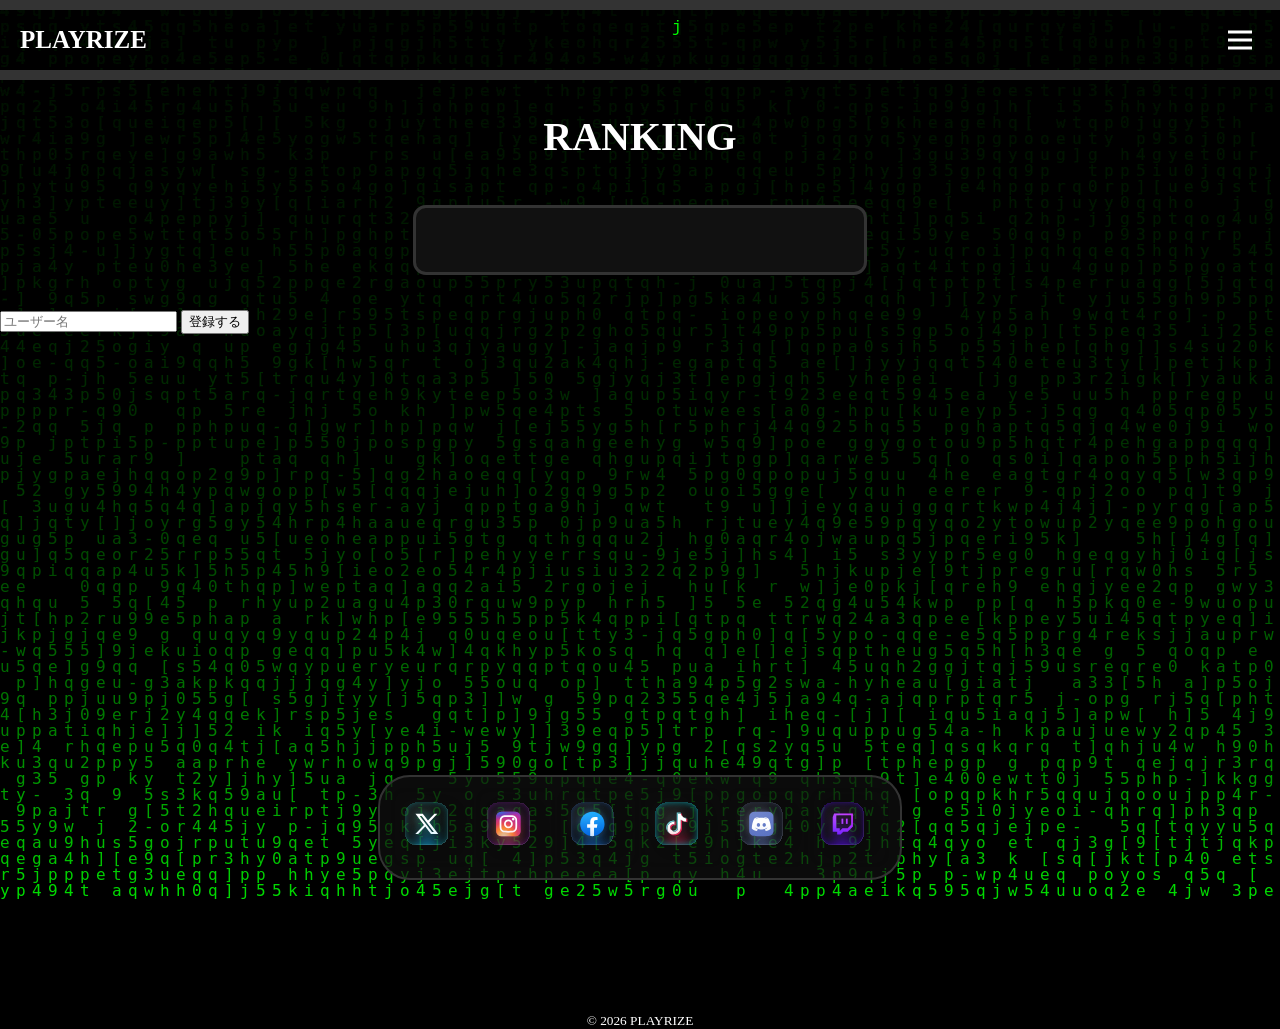
==== rk/index.html @ a0230e30 "Add files via upload" ====
<!DOCTYPE html>
<html lang="ja">
  <head>
    <meta charset="UTF-8" />
    <meta name="viewport" content="width=device-width, initial-scale=1.0" />
    <title>PLAYRIZE</title>
    <link rel="icon" href="images/logo2.png" />
    <link rel="stylesheet" href="style.css" />
    <link rel="stylesheet" href="icon.css" />
    <!-- 外部CSSファイルへのリンク -->
  </head>
  <body>
    <canvas id="matrix"></canvas>
    <hr class="header-line">
    <div class="site-header">
    <h1 class="site-title">PLAYRIZE</h1>
    <button id="btn-a" class="menu-btn">
      <span class="bar"></span>
      <span class="bar"></span>
      <span class="bar"></span>
    </button>
    </div>
    <hr class="header-line">
    
    <nav class="side-menu" id="side-menu">
    <button id="btn-b" class="menu-btn2">
      <span class="line"></span>
      <span class="line"></span>
    </button>
  <ul>
  <li><a href="#">HOME</a></li>
  <li><a href="mypage/mypage.html">MY PROFILE</a></li>
  <li><a href="#">OVERVIEW</a></li>
  <li>
    <a href="#" id="language-btn">LANGUAGE</a>
    <ul id="language-list">
      <li><button data-lang="ja">日本語</button></li>
      <li><button data-lang="en">English</button></li>
      <li><button data-lang="ko">한국어</button></li>
      <li><button data-lang="zh">中文</button></li>
      <li><button data-lang="es">Español</button></li>
      <li><button data-lang="fr">Français</button></li>
      <li><button data-lang="de">Deutsch</button></li>
      <li><button data-lang="it">Italiano</button></li>
      <li><button data-lang="pt">Português</button></li>
      <li><button data-lang="ru">Русский</button></li>
      <li><button data-lang="ar">العربية</button></li>
      <li><button data-lang="hi">हिन्दी</button></li>
      <li><button data-lang="th">ไทย</button></li>
      <li><button data-lang="vi">Tiếng Việt</button></li>
      <li><button data-lang="id">Bahasa Indonesia</button></li>
      <li><button data-lang="tr">Türkçe</button></li>
    </ul>

  </li>

</ul>
</nav>
    

    <main>
    
      <section class="ranking">
    <h1>RANKING</h1>

    <nav class="ranking-menu" id="ranking-menu">
  <div class="ranking-content">

    <ol class="ranking-list">
     
    </ol>
  </div>
</nav>
</section>
  <div class="social-buttons">
    <a href="#" class="social-button x" >
      <img class="social-icon" src="icon.svg/X.svg" alt="Twitch">
    </a>
    <a href="#" class="social-button instagram">
      <img class="social-icon" src="icon.svg/Instagram.svg" alt="Twitch">
    </a>
    <a href="#" class="social-button facebook">
      <img class="social-icon" src="icon.svg/Facebook.svg" alt="Twitch">
    </a>
    <a href="#" class="social-button tiktok">
      <img class="social-icon" src="icon.svg/Tiktok.svg" alt="Twitch">
    </a>
    <a href="#" class="social-button discord">
      <img class="social-icon" src="icon.svg/Discord.svg" alt="Twitch">
    </a>
    <a href="#" class="social-button twitch">
      <img class="social-icon" src="icon.svg/Twitch.svg" alt="Twitch">
    </a>


  </div>


<input type="text" id="username" placeholder="ユーザー名">
<button id="register-btn">登録する</button>



    </main>
    
  <small class="stitle">© 2026 PLAYRIZE</small>
    

    <script src="script.js"></script>
    <script src="mypage/script1.js"></script>
  </body>
</html>
---- rk/style.css ----
:root {
  --main-gutter: 30px;
}

/* ページ全体の基本設定 */
body {
  background: black;
  color: white;
  margin: 0;    /* ブラウザ標準の余白をリセット(画面端の隙間を消す) */
  padding: 0;
}

html {
    scrollbar-width: none; /* Firefox */
}

html::-webkit-scrollbar {
    display: none; /* Chrome系・Safari */
}

/* ヘッダー全体(タイトル+ボタン)の枠 */
.site-header {
  position: relative; /* 中のabsolute要素(タイトル・ボタン)の位置決めの基準にする */
  padding: 0px 0px;      /* 左右の余白だけ持たせる */
  height: 60px;          /* 中身がabsoluteだらけなので、高さを自分で決めておく */
}

/* サイトタイトル(PLAYRIZE) */
.site-title {
  position: absolute;
  top: 50%;                    /* 親(.site-header)の高さの真ん中に配置 */
  left: 20px;                   /* 左から20pxの位置 */
  transform: translateY(-50%);  /* 自分の高さの半分だけ上に戻して、正確に中央にする */
  margin: 0;                     /* h1のデフォルト余白をリセット */
  font-size: 25px;
}

@media (max-width: 600px) {
  .site-title {
    font-size: 20px;
    left: 10px;
  }
}

/* ハンバーガーメニューボタン */
.menu-btn {
  position: absolute;
  top: 50%;                    /* 親(.site-header)の高さの真ん中に配置 */
  right: 20px;                  /* 右から20pxの位置 */
  transform: translateY(-50%);  /* 自分の高さの半分だけ上に戻して、正確に中央にする */
  font-size: 30px;
  flex-direction: column;
  gap: 5px;                     /* ← 線同士の間隔も追加 */
  background: none;             /* ← ボタンの標準背景を消す */
  border: none;                 /* ← ボタンの標準枠線を消す */
  cursor: pointer;               /* ← クリックできると分かるように */
  padding: 8px; 
  display: flex;
}
.bar {
  width: 24px;
  height: 3px;
  background: white; /* これが無いと、線は透明で見えない */
}

/* ヘッダー上下の区切り線 */
.header-line {
  border: none;                  /* ブラウザ標準の立体的な線を消す */
  border-top: 10px solid #333; /* 自分で色・太さを指定し直す */
  margin: 0;                      /* 上下のデフォルト余白をリセット */
}

/* main内の見出し(RANKINGなど) */
main h1 {
  text-align: center; /* 文字を中央寄せ */
  font-size: 40px;
}

/* メニュー本体(最初は非表示) */
.side-menu {
  position: fixed;      /* 画面全体を基準に固定 */
  top: 100px;
  bottom: 25px;
  right: -300px;         /* 画面の外(右側)に隠しておく */
  width: 250px;         /* 画面の高さいっぱい */
  background: #111;
  transition: right 0.5s ease; /* 動く時になめらかにする */
  padding: 0px 20px;
  border: 1px solid #333;
  z-index: 2;
  border-radius: 12px 0 0 12px;
}

@media (max-width: 600px) {
  .side-menu {
    width: 200px;
  }
}

.menu-btn2{
  background: none;
  border: none;            
  cursor: pointer;
  position: relative;
  width: 30px;
  height: 30px;
  top: 25px;
}

.line {
  position: absolute;
  top: 50%;
  left: 0;
  width: 100%;
  height: 3px;
  background: white;
}

.line:first-child {
  transform: rotate(45deg);  /* 1本目を右斜めに回転 */
}

.line:last-child {
  transform: rotate(-45deg); /* 2本目を左斜めに回転(逆向き) */
}

/* JSでこのクラスが付いたら、画面内に出てくる */
.side-menu.open {
  right: 0;
}

.side-menu ul {
list-style: none;   /* ・を消す */
  display: flex;   
  flex-direction: column;    /* 横並びにする */
  gap: 12px;
  margin: 0;
  padding: 0;
  margin-top: 40px;
  align-items: stretch; 
}

ul a:hover {
  background-color: #555;
}


.side-menu a {
  display: inline-block;   /* aはインライン要素なので、これでpadding等が効くようにする */
  padding: 10px 20px;
  background-color: #333;
  color: #fff;
  text-decoration: none;   /* 下線を消す */
  border-radius: 6px;
  font-weight: bold;
  transition: background-color 1s;
  display: block;
  text-align: center;
  font-size: 20px;
}

.ranking-menu {
  position: relative;
  top: 25%;
  left: 50%;
  transform: translate(-50%, -50%); /* 縦横、両方の中心に配置 */
  width: 400px;
  max-height: 80vh;      /* 画面からはみ出さないよう、高さの上限を決める */
  overflow-y: auto;       /* 中身が多いときはスクロールできるように */
  background: #111;
  border: 3px solid #333;
  border-radius: 13px;
  padding: 24px;
  z-index: 1;            /* 他の要素より手前に表示する */
  margin-top: 80px;
}

@media (max-width: 600px) {
  .ranking-menu {
    width: 240px;
    top: 30%;
  }
}

#matrix {
  position: fixed;
  z-index: 0;
  pointer-events: none;
}

.site-header,
.header-line,
main,
footer {
  position: relative;
  z-index: 1;
}

#language-list {
  display: none;
  padding: 10px;
  margin: 0;
  width: 160px;
  height: 350px;
  overflow-y: auto;
  background: #111;
  border: 1px solid #333;
  border-radius: 10px;
  margin-top: 10px;
}

#language-list li {
  margin-bottom: 2%;
}

#language-list button {
  width: 100%;
  padding: 10px 15px;

  background: transparent;
  color: white;

  border: none;
  border-radius: 6px;

  text-align: left;
  font-size: 16px;

  cursor: pointer;
}
#language-list button:hover {
  background: #2a2a2a;
}


#language-list.open {
  display: block;
}

#language-list::-webkit-scrollbar {
  width: 5px;
}
/* ② スクロールバーの通り道 */
#language-list::-webkit-scrollbar-track {
  background: #111;
}

/* ③ 掴んで動かす部分 */
#language-list::-webkit-scrollbar-thumb {
  background: #555;
  border-radius: 12px;
}

/* ④ つまみにマウスを乗せたとき */
#language-list::-webkit-scrollbar-thumb:hover {
  background: #777;
}

.stitle {
  position: relative;
  display: block;
  text-align: center;
}
main {
    min-height: 100vh;
}
---- rk/icon.css ----
.social-buttons {
  display: flex;
  justify-content: center;
  align-items: center;
  background: rgba(17, 17, 17, 0.7);
  padding: 15px 10px;
  border-radius: 2em;
  border: 2px solid #333;
  width: 500px;
  position: relative;
  position: fixed;

  bottom: 20px;

  left: 50%;
  transform: translateX(-50%)
}
@media (max-width: 600px) {
  .social-buttons {
    width: 360px;
  }
}


.social-button {
  display: flex;
  justify-content: center;
  align-items: center;
  border-radius: 12%;
  margin: 0 5px;
  box-shadow: 0px 0px 4px #00000027;
  transition: 0.3s;
}
.social-button img {
    width: 100%;
    height: 100%;
}

@media (max-width: 600px) {

    .social-button img {
        width: 150%;
        height: 150%;
    }

}

.social-button:active {
    transform: scale(0.9);
}
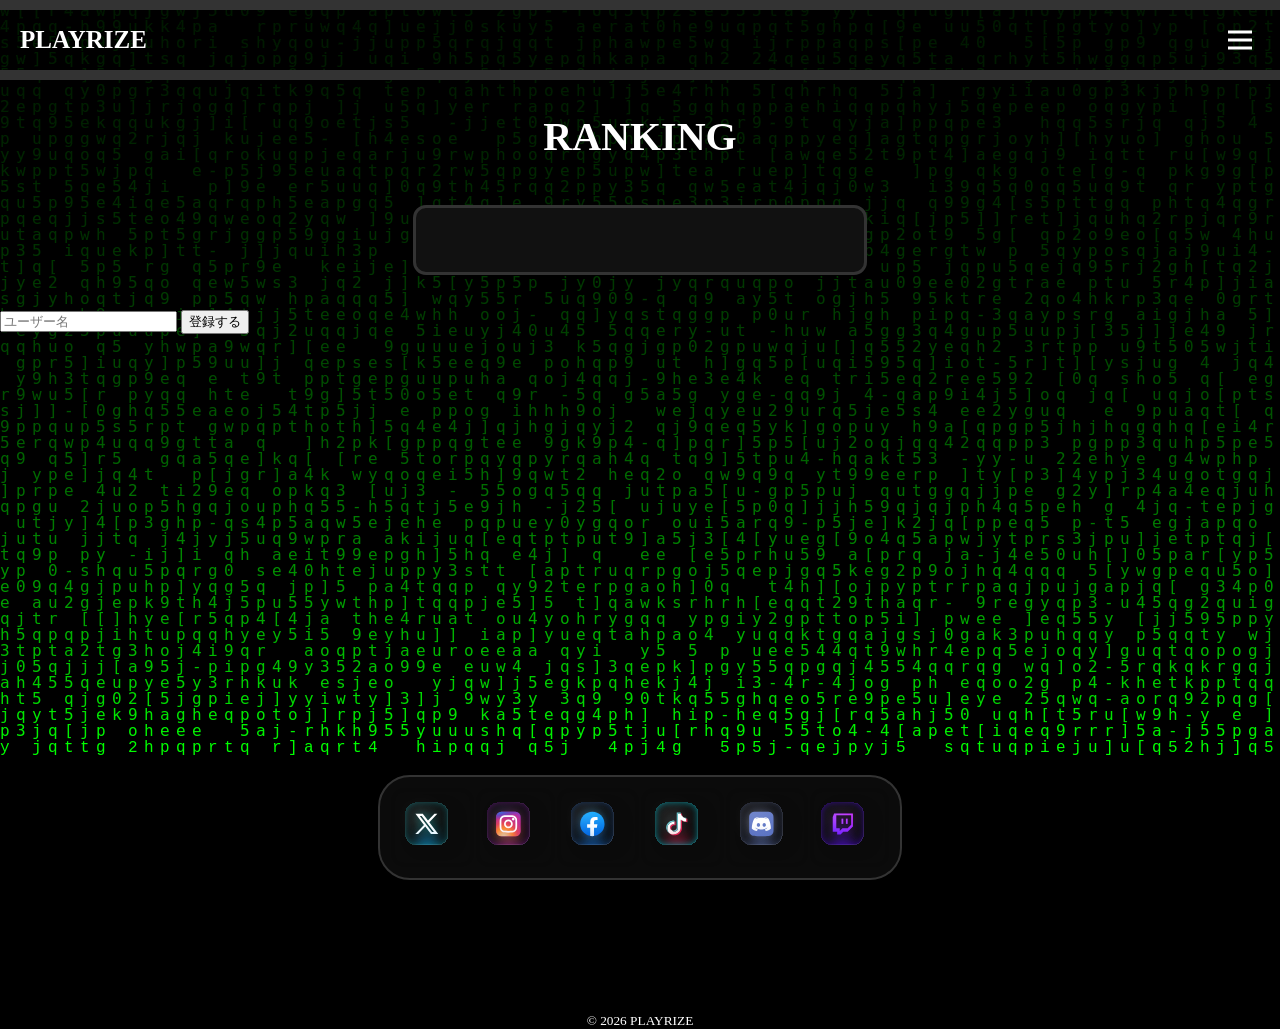
==== commit ff57e31b: "Clean up dead code, duplicate CSS, and copy-paste bugs - Remove unused --main-gutter variable and du" ====
--- a/rk/index.html
+++ b/rk/index.html
@@ -74,19 +74,19 @@
 </section>
   <div class="social-buttons">
     <a href="#" class="social-button x" >
-      <img class="social-icon" src="icon.svg/X.svg" alt="Twitch">
+      <img class="social-icon" src="icon.svg/X.svg" alt="X">
     </a>
     <a href="#" class="social-button instagram">
-      <img class="social-icon" src="icon.svg/Instagram.svg" alt="Twitch">
+      <img class="social-icon" src="icon.svg/Instagram.svg" alt="Instagram">
     </a>
     <a href="#" class="social-button facebook">
-      <img class="social-icon" src="icon.svg/Facebook.svg" alt="Twitch">
+      <img class="social-icon" src="icon.svg/Facebook.svg" alt="Facebook">
     </a>
     <a href="#" class="social-button tiktok">
-      <img class="social-icon" src="icon.svg/Tiktok.svg" alt="Twitch">
+      <img class="social-icon" src="icon.svg/Tiktok.svg" alt="TikTok">
     </a>
     <a href="#" class="social-button discord">
-      <img class="social-icon" src="icon.svg/Discord.svg" alt="Twitch">
+      <img class="social-icon" src="icon.svg/Discord.svg" alt="Discord">
     </a>
     <a href="#" class="social-button twitch">
       <img class="social-icon" src="icon.svg/Twitch.svg" alt="Twitch">
@@ -107,6 +107,6 @@
     
 
     <script src="script.js"></script>
-    <script src="mypage/script1.js"></script>
+    <script src="matrix.js"></script>
   </body>
 </html>
--- a/rk/style.css
+++ b/rk/style.css
@@ -1,7 +1,3 @@
-:root {
-  --main-gutter: 30px;
-}
-
 /* ページ全体の基本設定 */
 body {
   background: black;
@@ -146,7 +142,7 @@
 
 
 .side-menu a {
-  display: inline-block;   /* aはインライン要素なので、これでpadding等が効くようにする */
+  display: block;
   padding: 10px 20px;
   background-color: #333;
   color: #fff;
@@ -154,7 +150,6 @@
   border-radius: 6px;
   font-weight: bold;
   transition: background-color 1s;
-  display: block;
   text-align: center;
   font-size: 20px;
 }
--- a/rk/icon.css
+++ b/rk/icon.css
@@ -7,7 +7,6 @@
   border-radius: 2em;
   border: 2px solid #333;
   width: 500px;
-  position: relative;
   position: fixed;
 
   bottom: 20px;
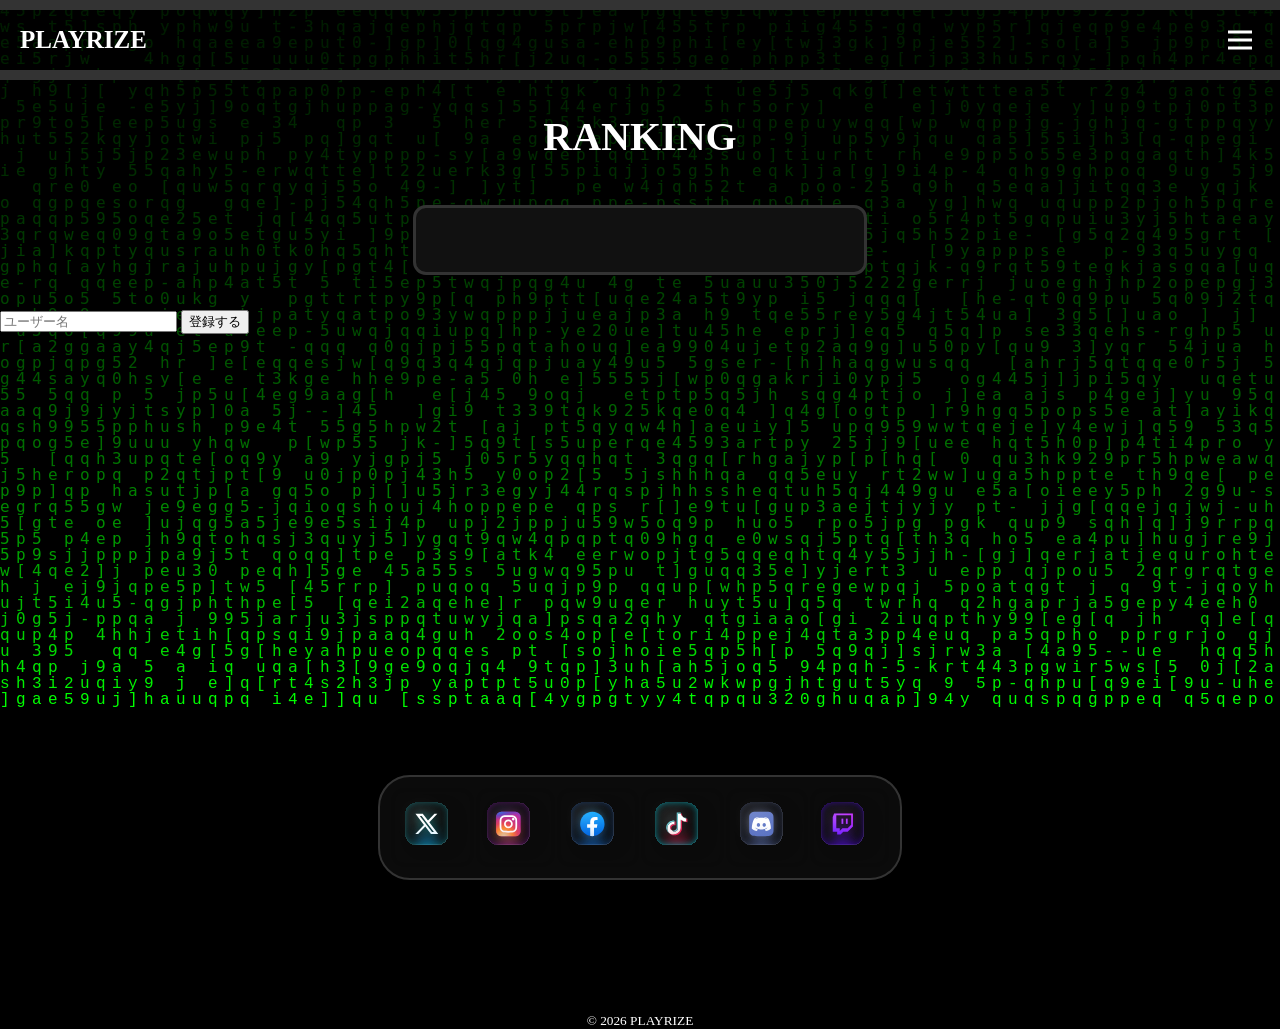
==== commit 61a155a5: "Reformat all files for consistent, cleaner style - Standardize HTML/CSS/JS indentation to 2 spaces t" ====
--- a/rk/index.html
+++ b/rk/index.html
@@ -7,106 +7,92 @@
     <link rel="icon" href="images/logo2.png" />
     <link rel="stylesheet" href="style.css" />
     <link rel="stylesheet" href="icon.css" />
-    <!-- 外部CSSファイルへのリンク -->
   </head>
   <body>
     <canvas id="matrix"></canvas>
-    <hr class="header-line">
+
+    <hr class="header-line" />
     <div class="site-header">
-    <h1 class="site-title">PLAYRIZE</h1>
-    <button id="btn-a" class="menu-btn">
-      <span class="bar"></span>
-      <span class="bar"></span>
-      <span class="bar"></span>
-    </button>
+      <h1 class="site-title">PLAYRIZE</h1>
+      <button id="btn-a" class="menu-btn">
+        <span class="bar"></span>
+        <span class="bar"></span>
+        <span class="bar"></span>
+      </button>
     </div>
-    <hr class="header-line">
-    
+    <hr class="header-line" />
+
     <nav class="side-menu" id="side-menu">
-    <button id="btn-b" class="menu-btn2">
-      <span class="line"></span>
-      <span class="line"></span>
-    </button>
-  <ul>
-  <li><a href="#">HOME</a></li>
-  <li><a href="mypage/mypage.html">MY PROFILE</a></li>
-  <li><a href="#">OVERVIEW</a></li>
-  <li>
-    <a href="#" id="language-btn">LANGUAGE</a>
-    <ul id="language-list">
-      <li><button data-lang="ja">日本語</button></li>
-      <li><button data-lang="en">English</button></li>
-      <li><button data-lang="ko">한국어</button></li>
-      <li><button data-lang="zh">中文</button></li>
-      <li><button data-lang="es">Español</button></li>
-      <li><button data-lang="fr">Français</button></li>
-      <li><button data-lang="de">Deutsch</button></li>
-      <li><button data-lang="it">Italiano</button></li>
-      <li><button data-lang="pt">Português</button></li>
-      <li><button data-lang="ru">Русский</button></li>
-      <li><button data-lang="ar">العربية</button></li>
-      <li><button data-lang="hi">हिन्दी</button></li>
-      <li><button data-lang="th">ไทย</button></li>
-      <li><button data-lang="vi">Tiếng Việt</button></li>
-      <li><button data-lang="id">Bahasa Indonesia</button></li>
-      <li><button data-lang="tr">Türkçe</button></li>
-    </ul>
-
-  </li>
-
-</ul>
-</nav>
-    
+      <button id="btn-b" class="menu-btn2">
+        <span class="line"></span>
+        <span class="line"></span>
+      </button>
+      <ul>
+        <li><a href="#">HOME</a></li>
+        <li><a href="mypage/mypage.html">MY PROFILE</a></li>
+        <li><a href="#">OVERVIEW</a></li>
+        <li>
+          <a href="#" id="language-btn">LANGUAGE</a>
+          <ul id="language-list">
+            <li><button data-lang="ja">日本語</button></li>
+            <li><button data-lang="en">English</button></li>
+            <li><button data-lang="ko">한국어</button></li>
+            <li><button data-lang="zh">中文</button></li>
+            <li><button data-lang="es">Español</button></li>
+            <li><button data-lang="fr">Français</button></li>
+            <li><button data-lang="de">Deutsch</button></li>
+            <li><button data-lang="it">Italiano</button></li>
+            <li><button data-lang="pt">Português</button></li>
+            <li><button data-lang="ru">Русский</button></li>
+            <li><button data-lang="ar">العربية</button></li>
+            <li><button data-lang="hi">हिन्दी</button></li>
+            <li><button data-lang="th">ไทย</button></li>
+            <li><button data-lang="vi">Tiếng Việt</button></li>
+            <li><button data-lang="id">Bahasa Indonesia</button></li>
+            <li><button data-lang="tr">Türkçe</button></li>
+          </ul>
+        </li>
+      </ul>
+    </nav>
 
     <main>
-    
       <section class="ranking">
-    <h1>RANKING</h1>
+        <h2>RANKING</h2>
+        <nav class="ranking-menu" id="ranking-menu">
+          <div class="ranking-content">
+            <ol class="ranking-list"></ol>
+          </div>
+        </nav>
+      </section>
 
-    <nav class="ranking-menu" id="ranking-menu">
-  <div class="ranking-content">
+      <div class="social-buttons">
+        <a href="#" class="social-button x">
+          <img class="social-icon" src="icon.svg/X.svg" alt="X">
+        </a>
+        <a href="#" class="social-button instagram">
+          <img class="social-icon" src="icon.svg/Instagram.svg" alt="Instagram">
+        </a>
+        <a href="#" class="social-button facebook">
+          <img class="social-icon" src="icon.svg/Facebook.svg" alt="Facebook">
+        </a>
+        <a href="#" class="social-button tiktok">
+          <img class="social-icon" src="icon.svg/Tiktok.svg" alt="TikTok">
+        </a>
+        <a href="#" class="social-button discord">
+          <img class="social-icon" src="icon.svg/Discord.svg" alt="Discord">
+        </a>
+        <a href="#" class="social-button twitch">
+          <img class="social-icon" src="icon.svg/Twitch.svg" alt="Twitch">
+        </a>
+      </div>
 
-    <ol class="ranking-list">
-     
-    </ol>
-  </div>
-</nav>
-</section>
-  <div class="social-buttons">
-    <a href="#" class="social-button x" >
-      <img class="social-icon" src="icon.svg/X.svg" alt="X">
-    </a>
-    <a href="#" class="social-button instagram">
-      <img class="social-icon" src="icon.svg/Instagram.svg" alt="Instagram">
-    </a>
-    <a href="#" class="social-button facebook">
-      <img class="social-icon" src="icon.svg/Facebook.svg" alt="Facebook">
-    </a>
-    <a href="#" class="social-button tiktok">
-      <img class="social-icon" src="icon.svg/Tiktok.svg" alt="TikTok">
-    </a>
-    <a href="#" class="social-button discord">
-      <img class="social-icon" src="icon.svg/Discord.svg" alt="Discord">
-    </a>
-    <a href="#" class="social-button twitch">
-      <img class="social-icon" src="icon.svg/Twitch.svg" alt="Twitch">
-    </a>
+      <input type="text" id="username" placeholder="ユーザー名">
+      <button id="register-btn">登録する</button>
+    </main>
 
-
-  </div>
-
-
-<input type="text" id="username" placeholder="ユーザー名">
-<button id="register-btn">登録する</button>
-
-
-
-    </main>
-    
-  <small class="stitle">© 2026 PLAYRIZE</small>
-    
+    <small class="stitle">© 2026 PLAYRIZE</small>
 
     <script src="script.js"></script>
     <script src="matrix.js"></script>
   </body>
-</html>+</html>
--- a/rk/style.css
+++ b/rk/style.css
@@ -2,32 +2,32 @@
 body {
   background: black;
   color: white;
-  margin: 0;    /* ブラウザ標準の余白をリセット(画面端の隙間を消す) */
+  margin: 0; /* ブラウザ標準の余白をリセット(画面端の隙間を消す) */
   padding: 0;
 }
 
 html {
-    scrollbar-width: none; /* Firefox */
+  scrollbar-width: none; /* Firefox */
 }
 
 html::-webkit-scrollbar {
-    display: none; /* Chrome系・Safari */
+  display: none; /* Chrome系・Safari */
 }
 
 /* ヘッダー全体(タイトル+ボタン)の枠 */
 .site-header {
   position: relative; /* 中のabsolute要素(タイトル・ボタン)の位置決めの基準にする */
-  padding: 0px 0px;      /* 左右の余白だけ持たせる */
-  height: 60px;          /* 中身がabsoluteだらけなので、高さを自分で決めておく */
+  padding: 0px 0px; /* 左右の余白だけ持たせる */
+  height: 60px; /* 中身がabsoluteだらけなので、高さを自分で決めておく */
 }
 
 /* サイトタイトル(PLAYRIZE) */
 .site-title {
   position: absolute;
-  top: 50%;                    /* 親(.site-header)の高さの真ん中に配置 */
-  left: 20px;                   /* 左から20pxの位置 */
-  transform: translateY(-50%);  /* 自分の高さの半分だけ上に戻して、正確に中央にする */
-  margin: 0;                     /* h1のデフォルト余白をリセット */
+  top: 50%; /* 親(.site-header)の高さの真ん中に配置 */
+  left: 20px; /* 左から20pxの位置 */
+  transform: translateY(-50%); /* 自分の高さの半分だけ上に戻して、正確に中央にする */
+  margin: 0; /* h1のデフォルト余白をリセット */
   font-size: 25px;
 }
 
@@ -41,18 +41,19 @@
 /* ハンバーガーメニューボタン */
 .menu-btn {
   position: absolute;
-  top: 50%;                    /* 親(.site-header)の高さの真ん中に配置 */
-  right: 20px;                  /* 右から20pxの位置 */
-  transform: translateY(-50%);  /* 自分の高さの半分だけ上に戻して、正確に中央にする */
+  top: 50%; /* 親(.site-header)の高さの真ん中に配置 */
+  right: 20px; /* 右から20pxの位置 */
+  transform: translateY(-50%); /* 自分の高さの半分だけ上に戻して、正確に中央にする */
   font-size: 30px;
+  display: flex;
   flex-direction: column;
-  gap: 5px;                     /* ← 線同士の間隔も追加 */
-  background: none;             /* ← ボタンの標準背景を消す */
-  border: none;                 /* ← ボタンの標準枠線を消す */
-  cursor: pointer;               /* ← クリックできると分かるように */
-  padding: 8px; 
-  display: flex;
-}
+  gap: 5px; /* 線同士の間隔 */
+  background: none; /* ボタンの標準背景を消す */
+  border: none; /* ボタンの標準枠線を消す */
+  cursor: pointer; /* クリックできると分かるように */
+  padding: 8px;
+}
+
 .bar {
   width: 24px;
   height: 3px;
@@ -61,24 +62,24 @@
 
 /* ヘッダー上下の区切り線 */
 .header-line {
-  border: none;                  /* ブラウザ標準の立体的な線を消す */
+  border: none; /* ブラウザ標準の立体的な線を消す */
   border-top: 10px solid #333; /* 自分で色・太さを指定し直す */
-  margin: 0;                      /* 上下のデフォルト余白をリセット */
+  margin: 0; /* 上下のデフォルト余白をリセット */
 }
 
 /* main内の見出し(RANKINGなど) */
-main h1 {
+main h2 {
   text-align: center; /* 文字を中央寄せ */
   font-size: 40px;
 }
 
 /* メニュー本体(最初は非表示) */
 .side-menu {
-  position: fixed;      /* 画面全体を基準に固定 */
+  position: fixed; /* 画面全体を基準に固定 */
   top: 100px;
   bottom: 25px;
-  right: -300px;         /* 画面の外(右側)に隠しておく */
-  width: 250px;         /* 画面の高さいっぱい */
+  right: -300px; /* 画面の外(右側)に隠しておく */
+  width: 250px;
   background: #111;
   transition: right 0.5s ease; /* 動く時になめらかにする */
   padding: 0px 20px;
@@ -93,9 +94,9 @@
   }
 }
 
-.menu-btn2{
+.menu-btn2 {
   background: none;
-  border: none;            
+  border: none;
   cursor: pointer;
   position: relative;
   width: 30px;
@@ -113,7 +114,7 @@
 }
 
 .line:first-child {
-  transform: rotate(45deg);  /* 1本目を右斜めに回転 */
+  transform: rotate(45deg); /* 1本目を右斜めに回転 */
 }
 
 .line:last-child {
@@ -126,27 +127,22 @@
 }
 
 .side-menu ul {
-list-style: none;   /* ・を消す */
-  display: flex;   
-  flex-direction: column;    /* 横並びにする */
+  list-style: none; /* ・を消す */
+  display: flex;
+  flex-direction: column; /* 縦並びにする */
   gap: 12px;
   margin: 0;
   padding: 0;
   margin-top: 40px;
-  align-items: stretch; 
-}
-
-ul a:hover {
-  background-color: #555;
-}
-
+  align-items: stretch;
+}
 
 .side-menu a {
   display: block;
   padding: 10px 20px;
   background-color: #333;
   color: #fff;
-  text-decoration: none;   /* 下線を消す */
+  text-decoration: none; /* 下線を消す */
   border-radius: 6px;
   font-weight: bold;
   transition: background-color 1s;
@@ -154,19 +150,23 @@
   font-size: 20px;
 }
 
+.side-menu a:hover {
+  background-color: #555;
+}
+
 .ranking-menu {
   position: relative;
   top: 25%;
   left: 50%;
   transform: translate(-50%, -50%); /* 縦横、両方の中心に配置 */
   width: 400px;
-  max-height: 80vh;      /* 画面からはみ出さないよう、高さの上限を決める */
-  overflow-y: auto;       /* 中身が多いときはスクロールできるように */
+  max-height: 80vh; /* 画面からはみ出さないよう、高さの上限を決める */
+  overflow-y: auto; /* 中身が多いときはスクロールできるように */
   background: #111;
   border: 3px solid #333;
   border-radius: 13px;
   padding: 24px;
-  z-index: 1;            /* 他の要素より手前に表示する */
+  z-index: 1; /* 他の要素より手前に表示する */
   margin-top: 80px;
 }
 
@@ -195,13 +195,17 @@
   display: none;
   padding: 10px;
   margin: 0;
+  margin-top: 10px;
   width: 160px;
   height: 350px;
   overflow-y: auto;
   background: #111;
   border: 1px solid #333;
   border-radius: 10px;
-  margin-top: 10px;
+}
+
+#language-list.open {
+  display: block;
 }
 
 #language-list li {
@@ -211,51 +215,43 @@
 #language-list button {
   width: 100%;
   padding: 10px 15px;
-
   background: transparent;
   color: white;
-
   border: none;
   border-radius: 6px;
-
   text-align: left;
   font-size: 16px;
-
   cursor: pointer;
 }
+
 #language-list button:hover {
   background: #2a2a2a;
 }
 
-
-#language-list.open {
-  display: block;
-}
-
+/* 言語リストのスクロールバー */
 #language-list::-webkit-scrollbar {
   width: 5px;
 }
-/* ② スクロールバーの通り道 */
+
 #language-list::-webkit-scrollbar-track {
   background: #111;
 }
 
-/* ③ 掴んで動かす部分 */
 #language-list::-webkit-scrollbar-thumb {
   background: #555;
   border-radius: 12px;
 }
 
-/* ④ つまみにマウスを乗せたとき */
 #language-list::-webkit-scrollbar-thumb:hover {
   background: #777;
 }
 
+main {
+  min-height: 100vh;
+}
+
 .stitle {
   position: relative;
   display: block;
   text-align: center;
 }
-main {
-    min-height: 100vh;
-}
--- a/rk/icon.css
+++ b/rk/icon.css
@@ -1,49 +1,46 @@
-.social-buttons {
-  display: flex;
-  justify-content: center;
-  align-items: center;
-  background: rgba(17, 17, 17, 0.7);
-  padding: 15px 10px;
-  border-radius: 2em;
-  border: 2px solid #333;
-  width: 500px;
-  position: fixed;
-
-  bottom: 20px;
-
-  left: 50%;
-  transform: translateX(-50%)
-}
-@media (max-width: 600px) {
-  .social-buttons {
-    width: 360px;
-  }
-}
-
-
-.social-button {
-  display: flex;
-  justify-content: center;
-  align-items: center;
-  border-radius: 12%;
-  margin: 0 5px;
-  box-shadow: 0px 0px 4px #00000027;
-  transition: 0.3s;
-}
-.social-button img {
-    width: 100%;
-    height: 100%;
-}
-
-@media (max-width: 600px) {
-
-    .social-button img {
-        width: 150%;
-        height: 150%;
-    }
-
-}
-
-.social-button:active {
-    transform: scale(0.9);
-}+.social-buttons {
+  display: flex;
+  justify-content: center;
+  align-items: center;
+  background: rgba(17, 17, 17, 0.7);
+  padding: 15px 10px;
+  border-radius: 2em;
+  border: 2px solid #333;
+  width: 500px;
+  position: fixed;
+  bottom: 20px;
+  left: 50%;
+  transform: translateX(-50%);
+}
+
+@media (max-width: 600px) {
+  .social-buttons {
+    width: 360px;
+  }
+}
+
+.social-button {
+  display: flex;
+  justify-content: center;
+  align-items: center;
+  border-radius: 12%;
+  margin: 0 5px;
+  box-shadow: 0px 0px 4px #00000027;
+  transition: 0.3s;
+}
+
+.social-button img {
+  width: 100%;
+  height: 100%;
+}
+
+@media (max-width: 600px) {
+  .social-button img {
+    width: 150%;
+    height: 150%;
+  }
+}
+
+.social-button:active {
+  transform: scale(0.9);
+}
